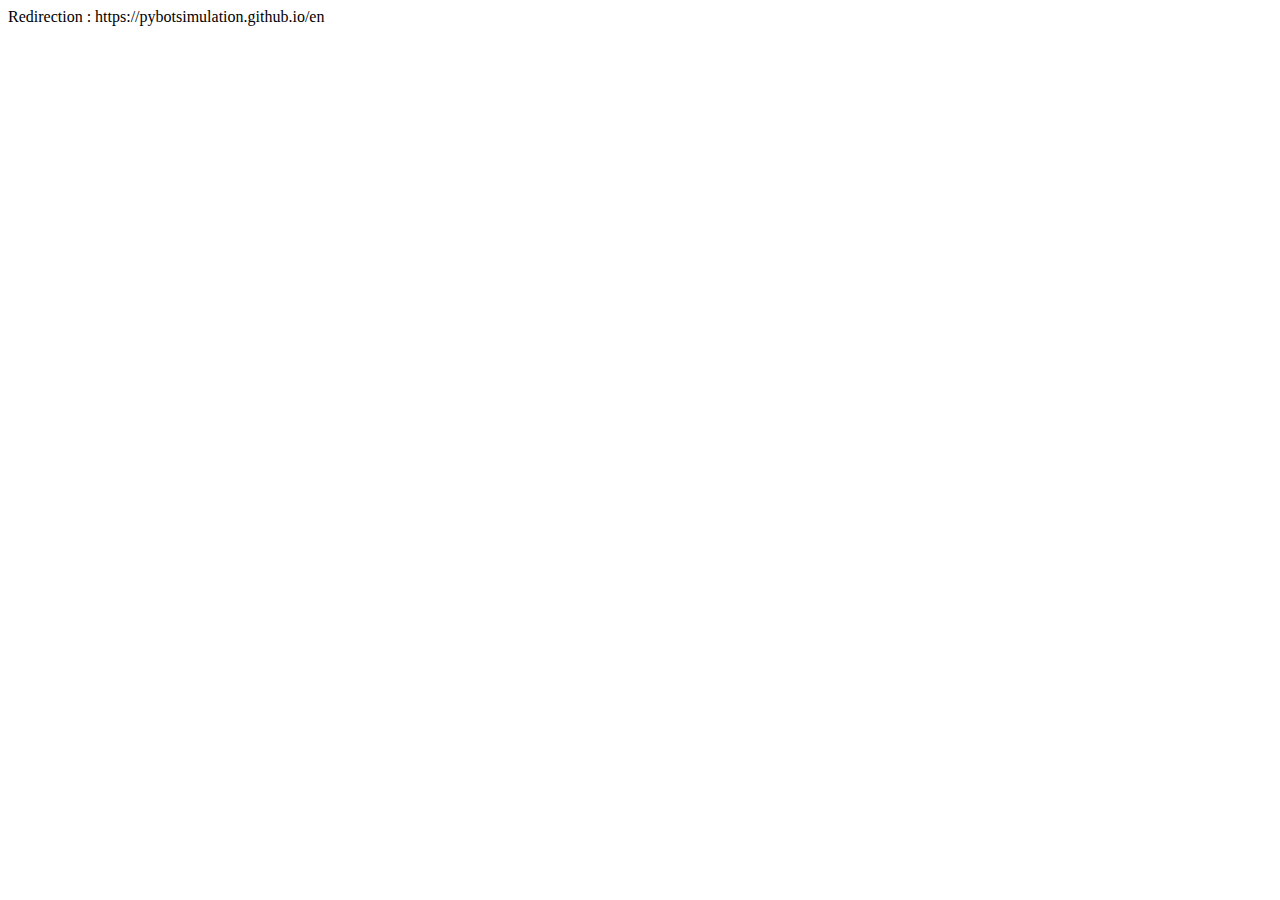
==== index.html @ ed0caccb "Create index.html" ====
<html>
  <head>
    <title>PyBotSimulation</title>
    <link href="css/style.css" rel="stylesheet" type="text/css" />
    <meta charset="utf-8">
    <meta name="viewport" content="width=device-width">
    <base href="https://pybotsimulation.github.io/"/>
  </head>
  <body>
    <p>Redirection : https://pybotsimulation.github.io/<span id="lang"></span></p>
    <script>
      function fonctionAExecuter(){
        open(redirecturl);
        close();
      }
      var lang = navigator.language.substr(0,2).toLowerCase();
      var redirecturl = 'https://pybotsimulation.github.io/' + lang
      document.getElementById("lang").innerHTML=lang;
      setTimeout(fonctionAExecuter, 5000);
    </script>
  </body>
</html>
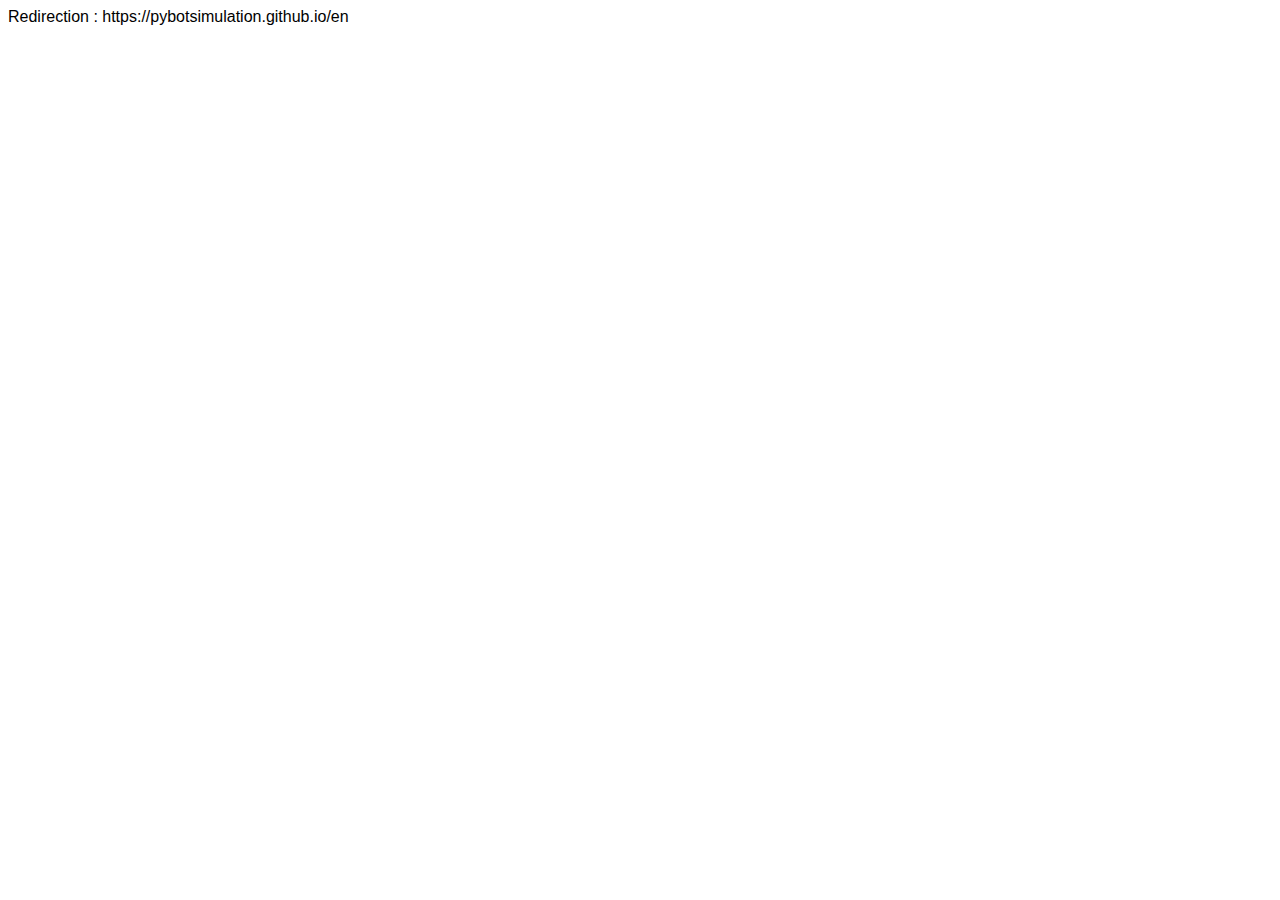
==== commit 24a8d9fb: "Update index.html" ====
--- a/index.html
+++ b/index.html
@@ -17,7 +17,7 @@
       var lang = navigator.language.substr(0,2).toLowerCase();
       var redirecturl = 'https://pybotsimulation.github.io/' + lang
       document.getElementById("lang").innerHTML=lang;
-      setTimeout(fonctionAExecuter, 5000);
+      fonctionAExecuter();
     </script>
   </body>
 </html>
--- a/css/style.css
+++ b/css/style.css
@@ -0,0 +1,3 @@
+body{
+  font-family: 'Ubuntu', arial;
+}
